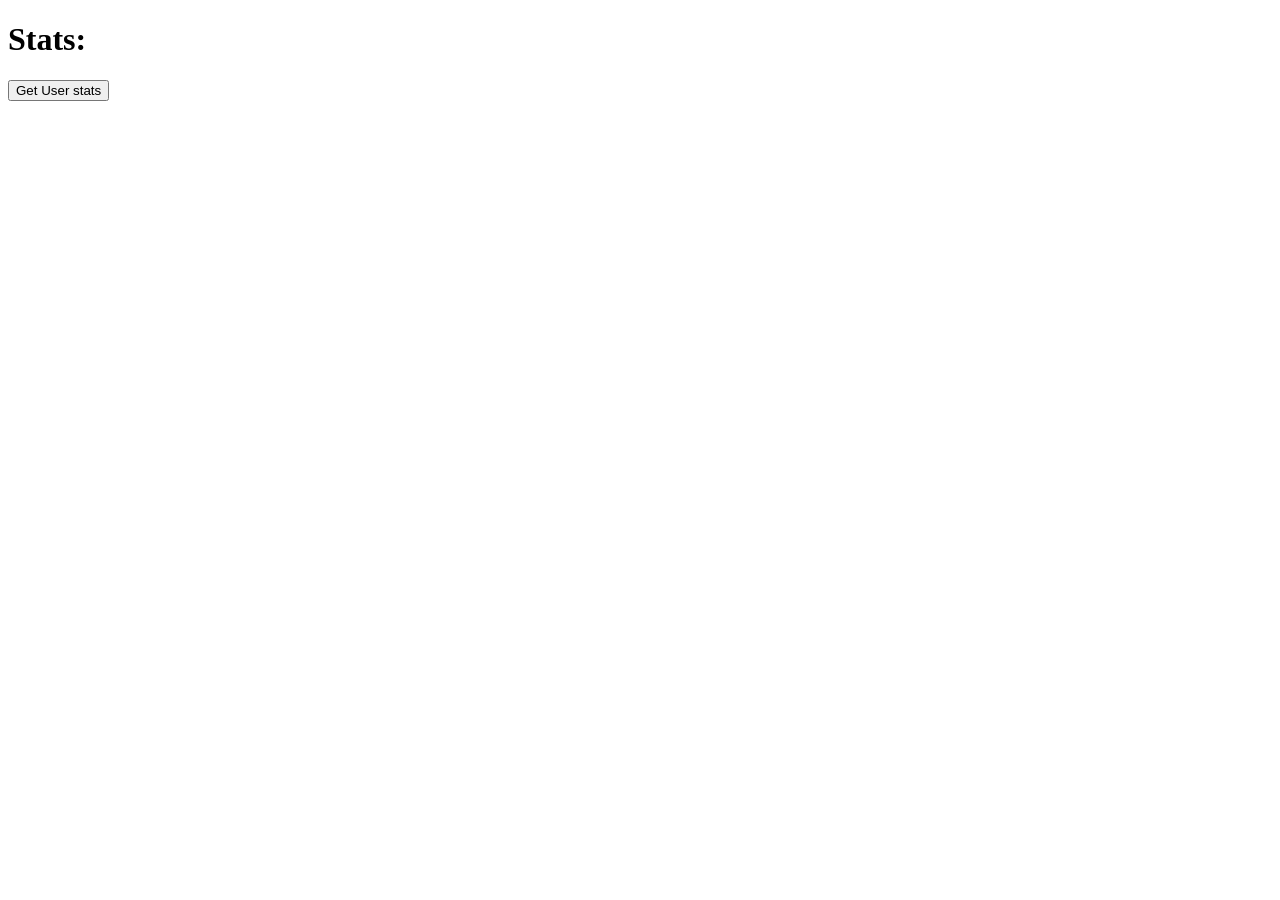
==== src/main/resources/static/index.html @ 438e0ad6 "added super simple ui" ====
<!DOCTYPE html>
<html>
<head>
<script src="https://ajax.googleapis.com/ajax/libs/jquery/3.5.1/jquery.min.js"></script>
<script>
$(document).ready(function(){
  $("button").click(function(){
    $.ajax({url: "https://powerful-savannah-44442.herokuapp.com/stats/report/5", success: function(result){
      $("#div1").html(result);
    }});
  });
});
</script>
</head>
<body>

<div id="div1"><h1>Stats:</h1></div>

<button>Get User stats</button>

</body>
</html>
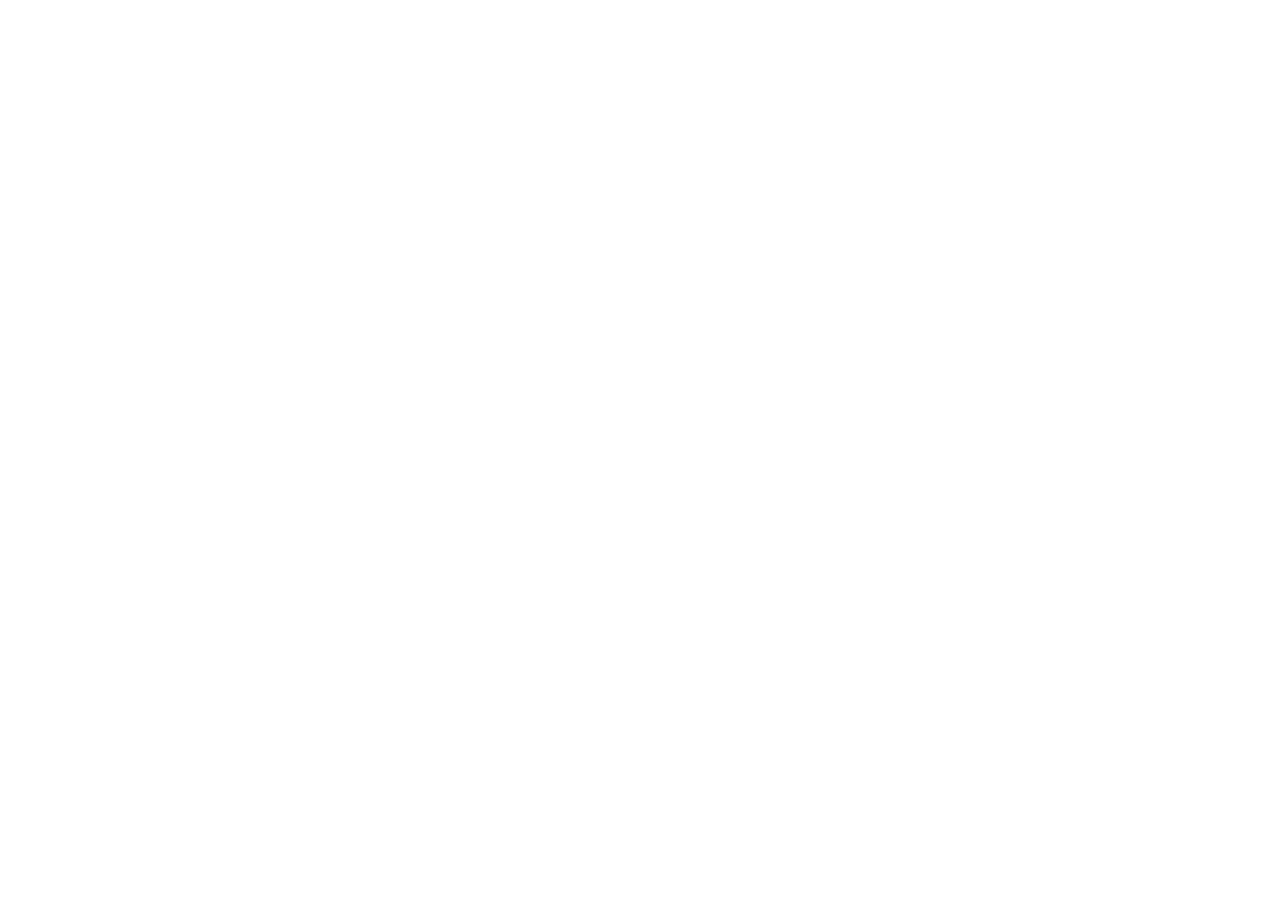
==== commit a8dd73ba: "added client to check heroku" ====
--- a/src/main/resources/static/index.html
+++ b/src/main/resources/static/index.html
@@ -1,22 +1,16 @@
-<!DOCTYPE html>
-<html>
+<!doctype html>
+<html lang="en">
 <head>
-<script src="https://ajax.googleapis.com/ajax/libs/jquery/3.5.1/jquery.min.js"></script>
-<script>
-$(document).ready(function(){
-  $("button").click(function(){
-    $.ajax({url: "https://powerful-savannah-44442.herokuapp.com/stats/report/5", success: function(result){
-      $("#div1").html(result);
-    }});
-  });
-});
-</script>
-</head>
-<body>
-
-<div id="div1"><h1>Stats:</h1></div>
-
-<button>Get User stats</button>
-
-</body>
-</html>+  <meta charset="utf-8">
+  <title>ToDoApp</title>
+  <base href="/">
+  <meta name="viewport" content="width=device-width, initial-scale=1">
+  <link rel="icon" type="image/x-icon" href="favicon.ico">
+  <link rel="preconnect" href="https://fonts.gstatic.com">
+  <link href="https://fonts.googleapis.com/css2?family=Roboto:wght@300;400;500&amp;display=swap" rel="stylesheet">
+  <link href="https://fonts.googleapis.com/icon?family=Material+Icons" rel="stylesheet">
+<link rel="stylesheet" href="styles.css"></head>
+<body class="mat-typography">
+  <app-root></app-root>
+<script src="runtime.js" defer></script><script src="polyfills.js" defer></script><script src="vendor.js" defer></script><script src="main.js" defer></script></body>
+</html>
